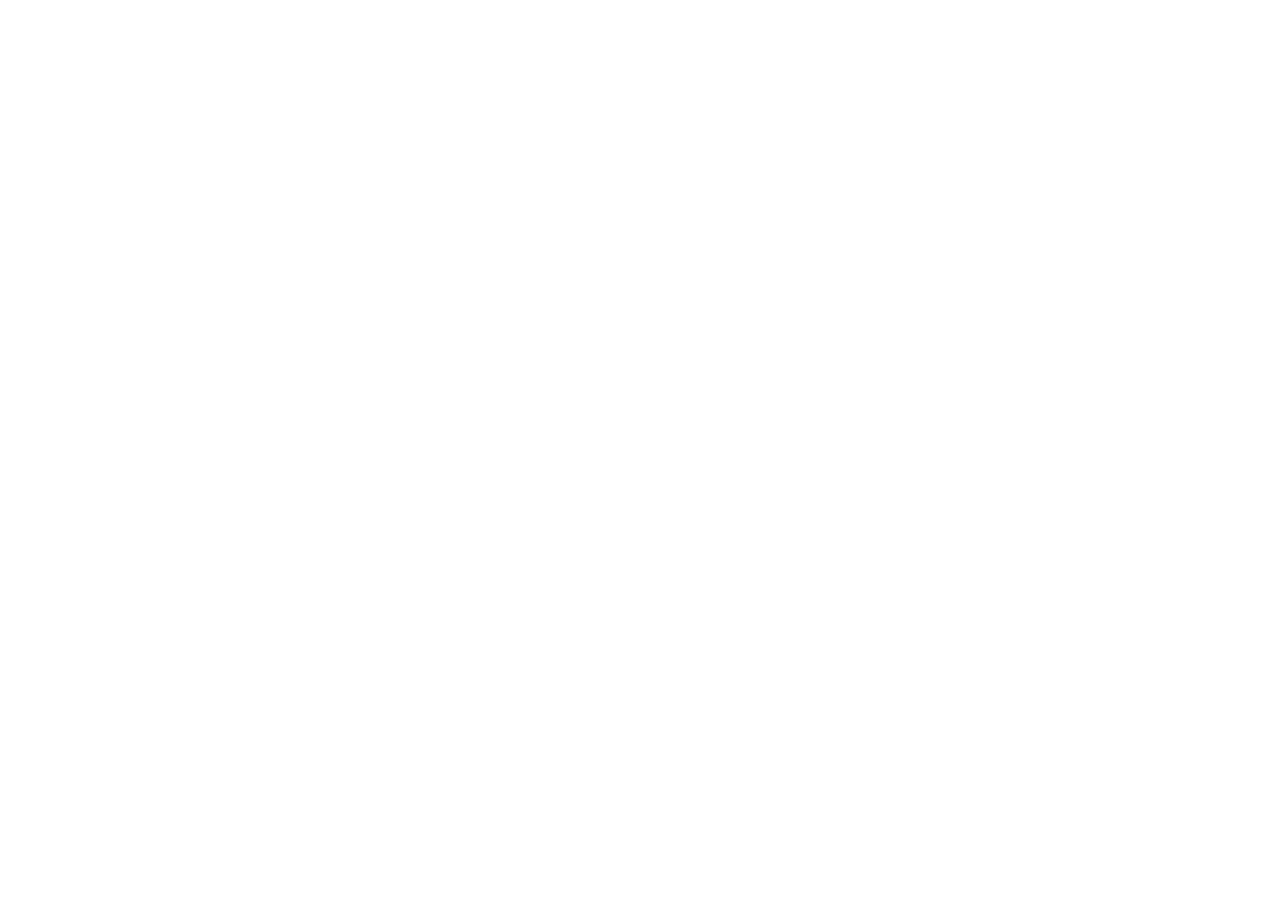
==== index.html @ 8c361652 "Finish Iteration 1: Initial Structure" ====
<!DOCTYPE html>
<html lang="en">
  <head>
    <meta charset="UTF-8" />
    <meta http-equiv="X-UA-Compatible" content="IE=edge" />
    <meta name="viewport" content="width=device-width, initial-scale=1.0" />
    <title>Odin Recipes</title>
  </head>
  <body></body>
</html>
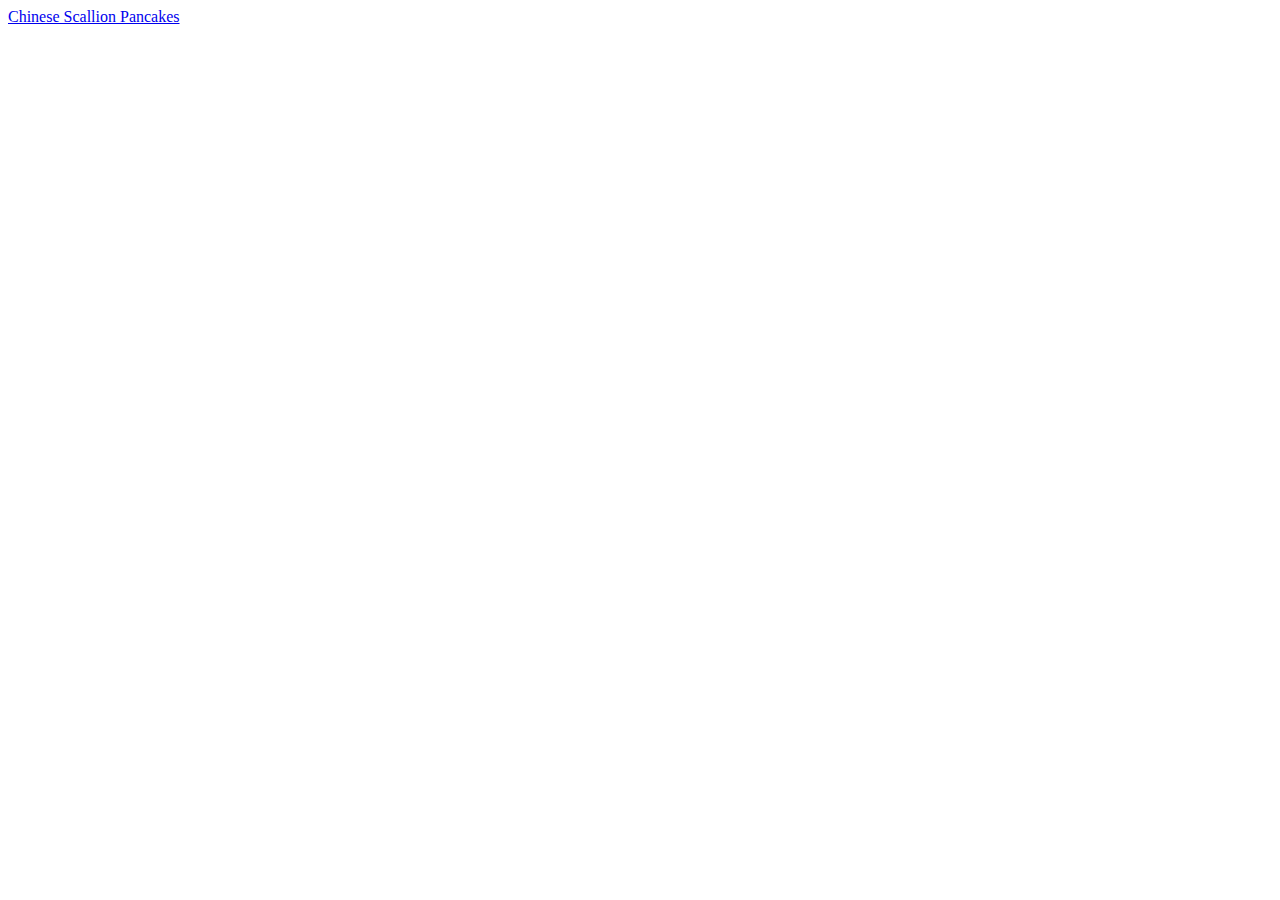
==== commit 0fe7f17f: "Finish Iteration #2: Recipe Page" ====
--- a/index.html
+++ b/index.html
@@ -5,6 +5,7 @@
     <meta http-equiv="X-UA-Compatible" content="IE=edge" />
     <meta name="viewport" content="width=device-width, initial-scale=1.0" />
     <title>Odin Recipes</title>
+    <a href="scallion-pancake.html">Chinese Scallion Pancakes</a>
   </head>
   <body></body>
 </html>
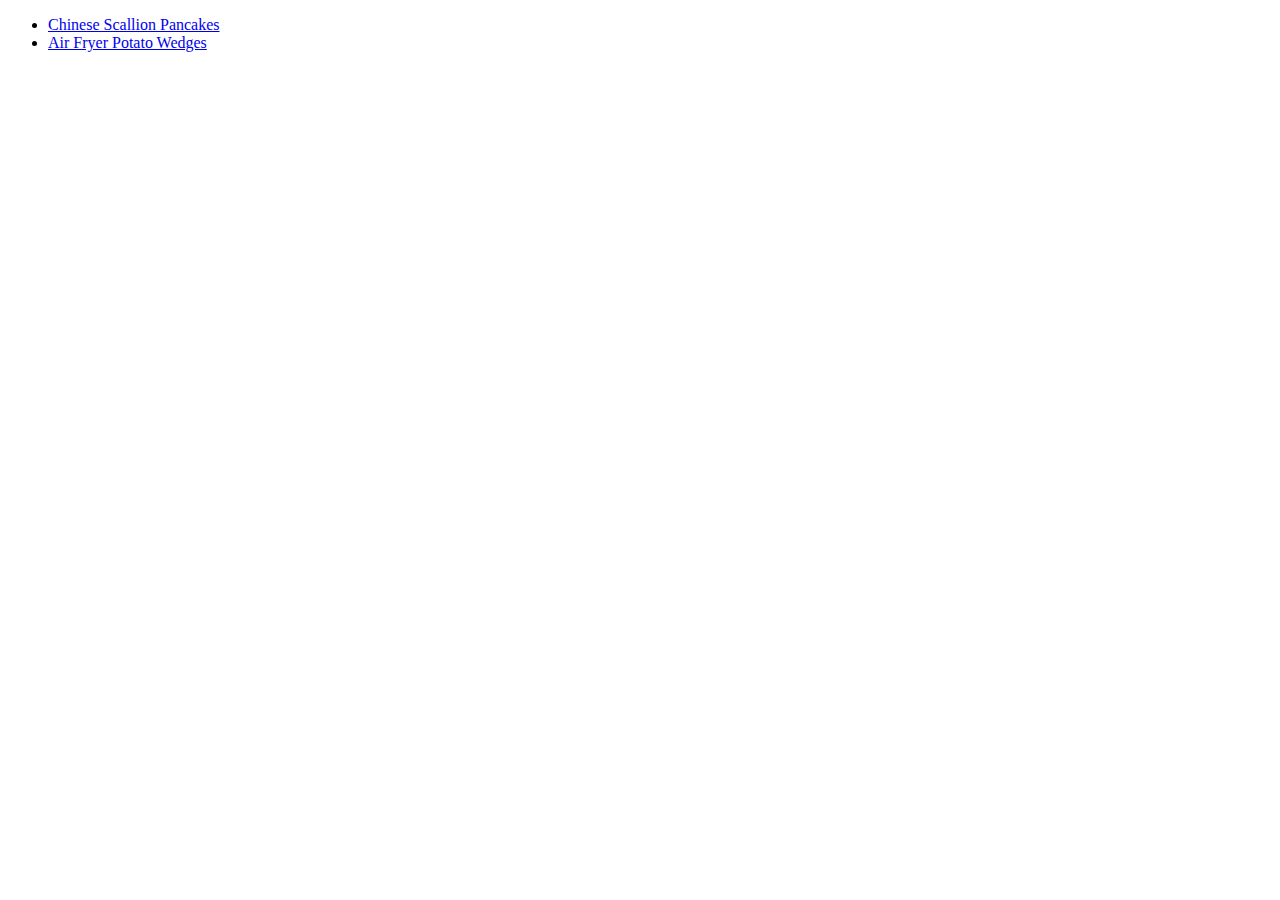
==== commit a2121916: "Finish Iteration 4: Add More Recipes" ====
--- a/index.html
+++ b/index.html
@@ -5,7 +5,16 @@
     <meta http-equiv="X-UA-Compatible" content="IE=edge" />
     <meta name="viewport" content="width=device-width, initial-scale=1.0" />
     <title>Odin Recipes</title>
-    <a href="scallion-pancake.html">Chinese Scallion Pancakes</a>
+    <ul>
+      <li>
+        <a href="recipes/scallion-pancake.html">Chinese Scallion Pancakes</a>
+      </li>
+      <li>
+        <a href="recipes/air-fryer-potato-wedges.html"
+          >Air Fryer Potato Wedges</a
+        >
+      </li>
+    </ul>
   </head>
   <body></body>
 </html>
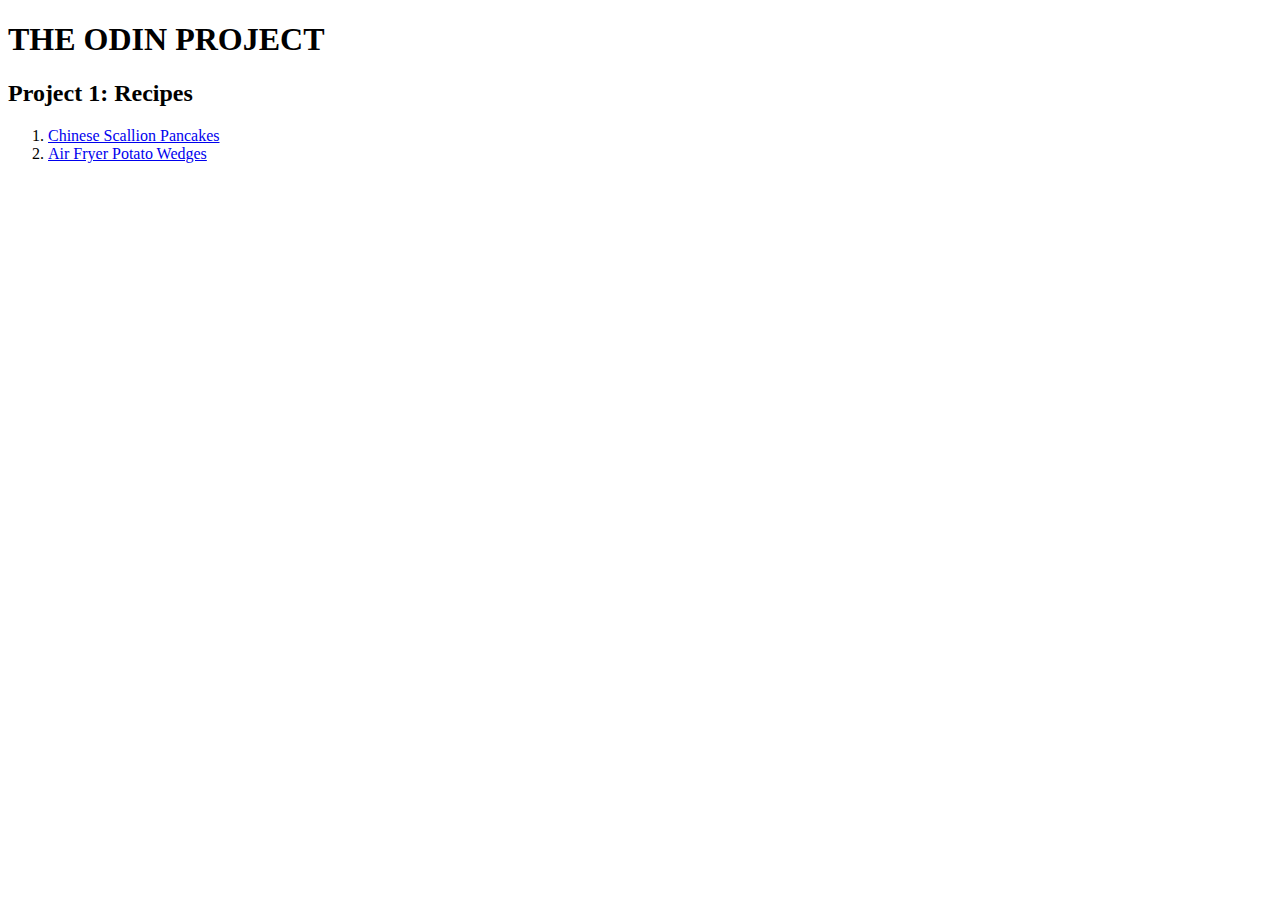
==== commit 24c67436: "Modify index.html Home Page" ====
--- a/index.html
+++ b/index.html
@@ -5,7 +5,11 @@
     <meta http-equiv="X-UA-Compatible" content="IE=edge" />
     <meta name="viewport" content="width=device-width, initial-scale=1.0" />
     <title>Odin Recipes</title>
-    <ul>
+    <head>
+      <h1>THE ODIN PROJECT</h1>
+      <h2>Project 1: Recipes</h2>
+    </head>
+    <ol>
       <li>
         <a href="recipes/scallion-pancake.html">Chinese Scallion Pancakes</a>
       </li>
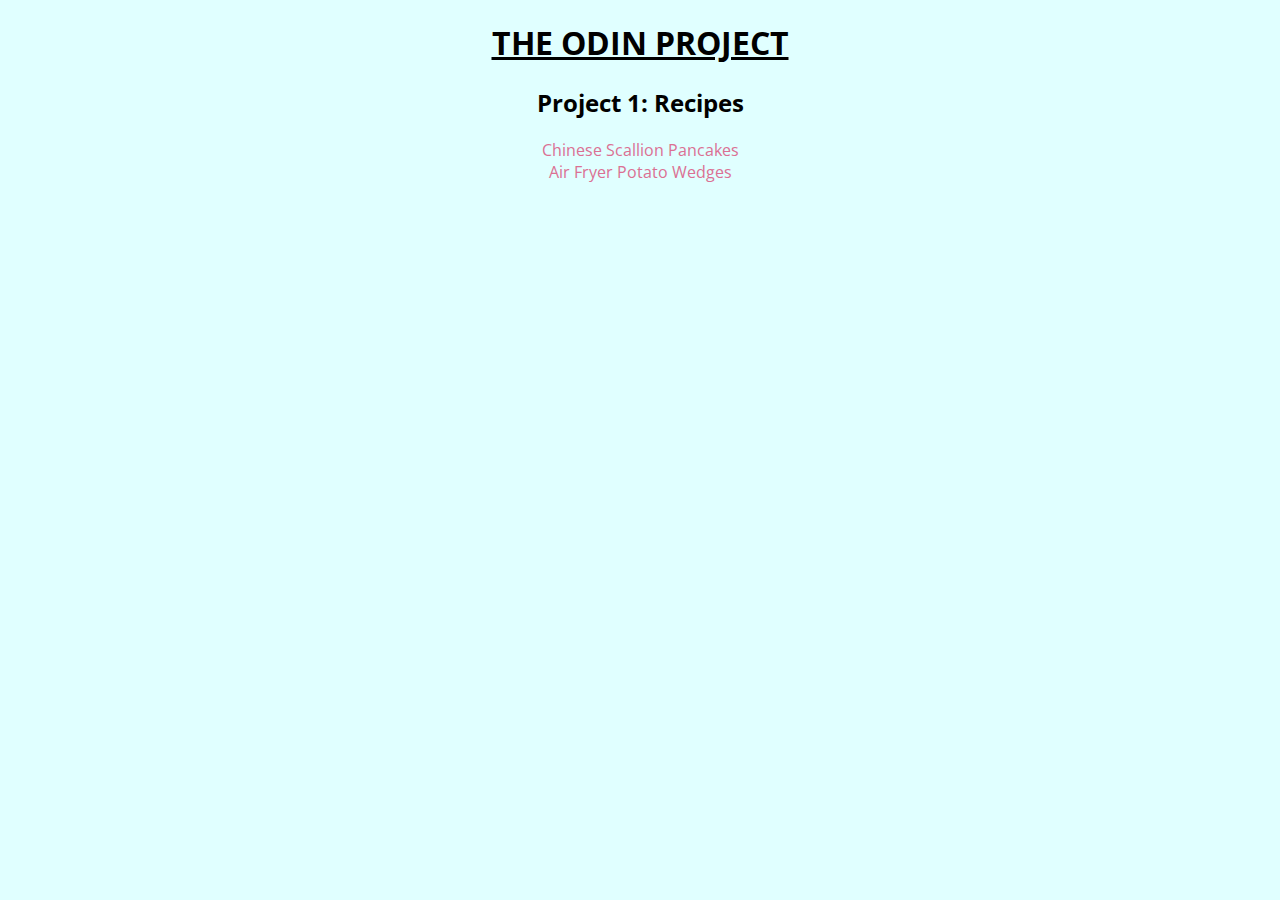
==== commit 42424181: "Update CSS styles" ====
--- a/index.html
+++ b/index.html
@@ -5,20 +5,20 @@
     <meta http-equiv="X-UA-Compatible" content="IE=edge" />
     <meta name="viewport" content="width=device-width, initial-scale=1.0" />
     <title>Odin Recipes</title>
-    <head>
-      <h1>THE ODIN PROJECT</h1>
-      <h2>Project 1: Recipes</h2>
-    </head>
-    <ol>
+    <link rel="stylesheet" href="style.css" />
+  </head>
+  <body>
+    <h1 style="text-decoration: underline">THE ODIN PROJECT</h1>
+    <h2>Project 1: Recipes</h2>
+    <ul>
       <li>
         <a href="recipes/scallion-pancake.html">Chinese Scallion Pancakes</a>
       </li>
       <li>
         <a href="recipes/air-fryer-potato-wedges.html"
-          >Air Fryer Potato Wedges</a
-        >
+          >Air Fryer Potato Wedges
+        </a>
       </li>
     </ul>
-  </head>
-  <body></body>
+  </body>
 </html>
--- a/style.css
+++ b/style.css
@@ -0,0 +1,18 @@
+@import url("https://fonts.googleapis.com/css?family=Open+Sans");
+
+body {
+  background-color: lightcyan;
+  font-family: "Open Sans";
+  text-align: center;
+}
+
+ul {
+  list-style-type: none;
+  margin: 0;
+  padding: 0;
+}
+
+a {
+  color: palevioletred;
+  text-decoration: none;
+}
